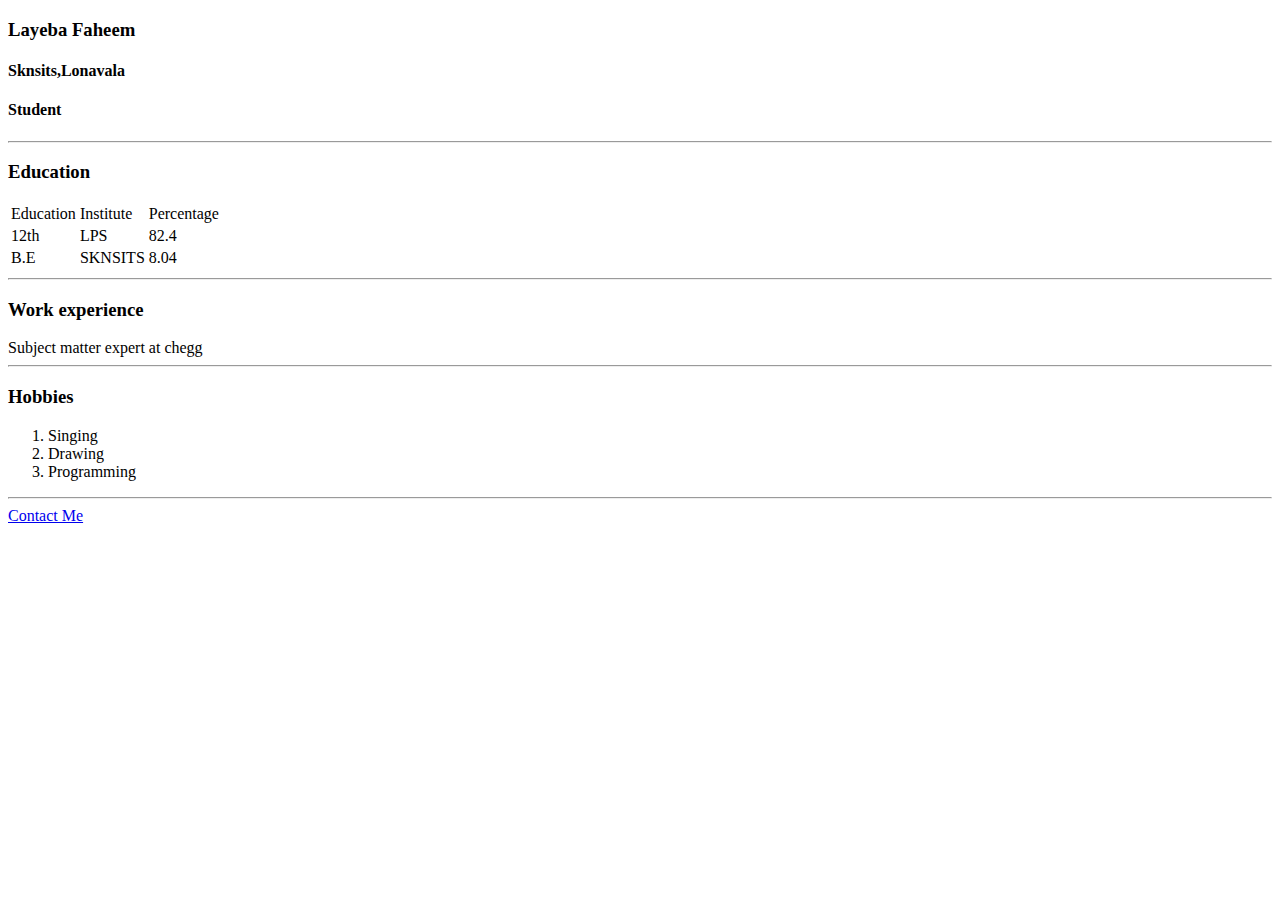
==== index.html @ 5ebdb117 "added initial cv website files" ====
<!DOCTYPE html>
<html lang="en" dir="ltr">
  <head>
    <meta charset="utf-8">
    <title></title>
  </head>
  <body>
    <h3>Layeba Faheem</h3>
    <h4>Sknsits,Lonavala</h4>
    <h4>Student</h4>
    <hr>
    <h3>Education</h3>
    <table>
      <tr>
        <td>Education</td>
        <td>Institute</td>
        <td>Percentage</td>
      </tr>
      <tr>
        <td>12th</td>
        <td>LPS</td>
        <td>82.4</td>
      </tr>
      <tr>
        <td>B.E</td>
        <td>SKNSITS</td>
        <td>8.04</td>
      </tr>
    </table>
    <hr>
    <h3>Work experience</h3>
    Subject matter expert at chegg
    <hr>
    <h3>Hobbies</h3>
    <ol>
      <li>Singing</li>
      <li>Drawing</li>
      <li>Programming</li>
    </ol>
    <hr>
    <a href="contact.html">Contact Me</a>
  </body>
</html>
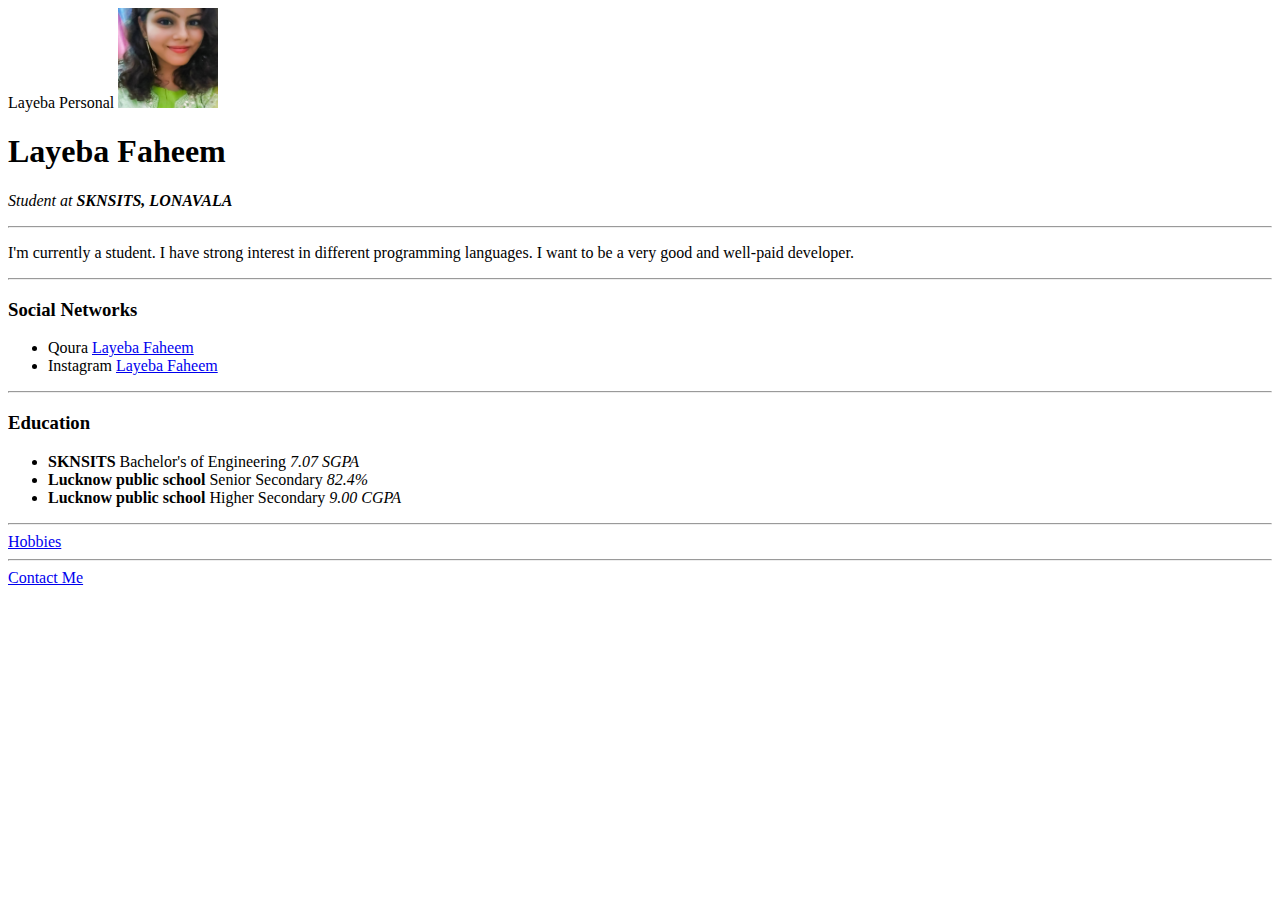
==== commit c39812b3: "Rename layeba-personal.html to index.html" ====
--- a/index.html
+++ b/index.html
@@ -1,43 +1,31 @@
 <!DOCTYPE html>
-<html lang="en" dir="ltr">
-  <head>
-    <meta charset="utf-8">
-    <title></title>
-  </head>
-  <body>
-    <h3>Layeba Faheem</h3>
-    <h4>Sknsits,Lonavala</h4>
-    <h4>Student</h4>
-    <hr>
-    <h3>Education</h3>
-    <table>
-      <tr>
-        <td>Education</td>
-        <td>Institute</td>
-        <td>Percentage</td>
-      </tr>
-      <tr>
-        <td>12th</td>
-        <td>LPS</td>
-        <td>82.4</td>
-      </tr>
-      <tr>
-        <td>B.E</td>
-        <td>SKNSITS</td>
-        <td>8.04</td>
-      </tr>
-    </table>
-    <hr>
-    <h3>Work experience</h3>
-    Subject matter expert at chegg
-    <hr>
-    <h3>Hobbies</h3>
-    <ol>
-      <li>Singing</li>
-      <li>Drawing</li>
-      <li>Programming</li>
-    </ol>
-    <hr>
-    <a href="contact.html">Contact Me</a>
-  </body>
+<html>
+<head>
+<meta charset="utf-8" name="viewport" content="width=device-width, initial-scale=1.0"
+<title>Layeba Personal</title>
+</head>
+<body>
+<img src="layeba.jpg" alt="Image of the person" height=100 width=100>
+<h1> Layeba Faheem</h1>
+<p><em>Student at <strong>SKNSITS, LONAVALA</strong></em></p>
+<hr>
+<p> I'm currently a student. I have strong interest in different programming languages. I want to be a very good and well-paid developer.</p>
+<hr>
+<h3>Social Networks</h3>
+<ul>
+<li>Qoura <a href="https://www.quora.com/layeba_fahem">Layeba Faheem</a></li>
+<li>Instagram <a href="https://www.instagram.com/zainifaheem">Layeba Faheem</a></li>
+</ul>
+<hr>
+<h3>Education</h3>
+<ul>
+<li><strong>SKNSITS</strong> Bachelor's of Engineering <em> 7.07 SGPA</em></li>
+<li><strong>Lucknow public school</strong> Senior Secondary <em> 82.4%</em></li>
+<li><strong>Lucknow public school </strong> Higher Secondary <em>9.00 CGPA</em></li>
+</ul>
+<hr>
+<a href="hobbies.html">Hobbies</a>
+<hr>
+<a href="contact.html">Contact Me</a>
+</body>
 </html>
